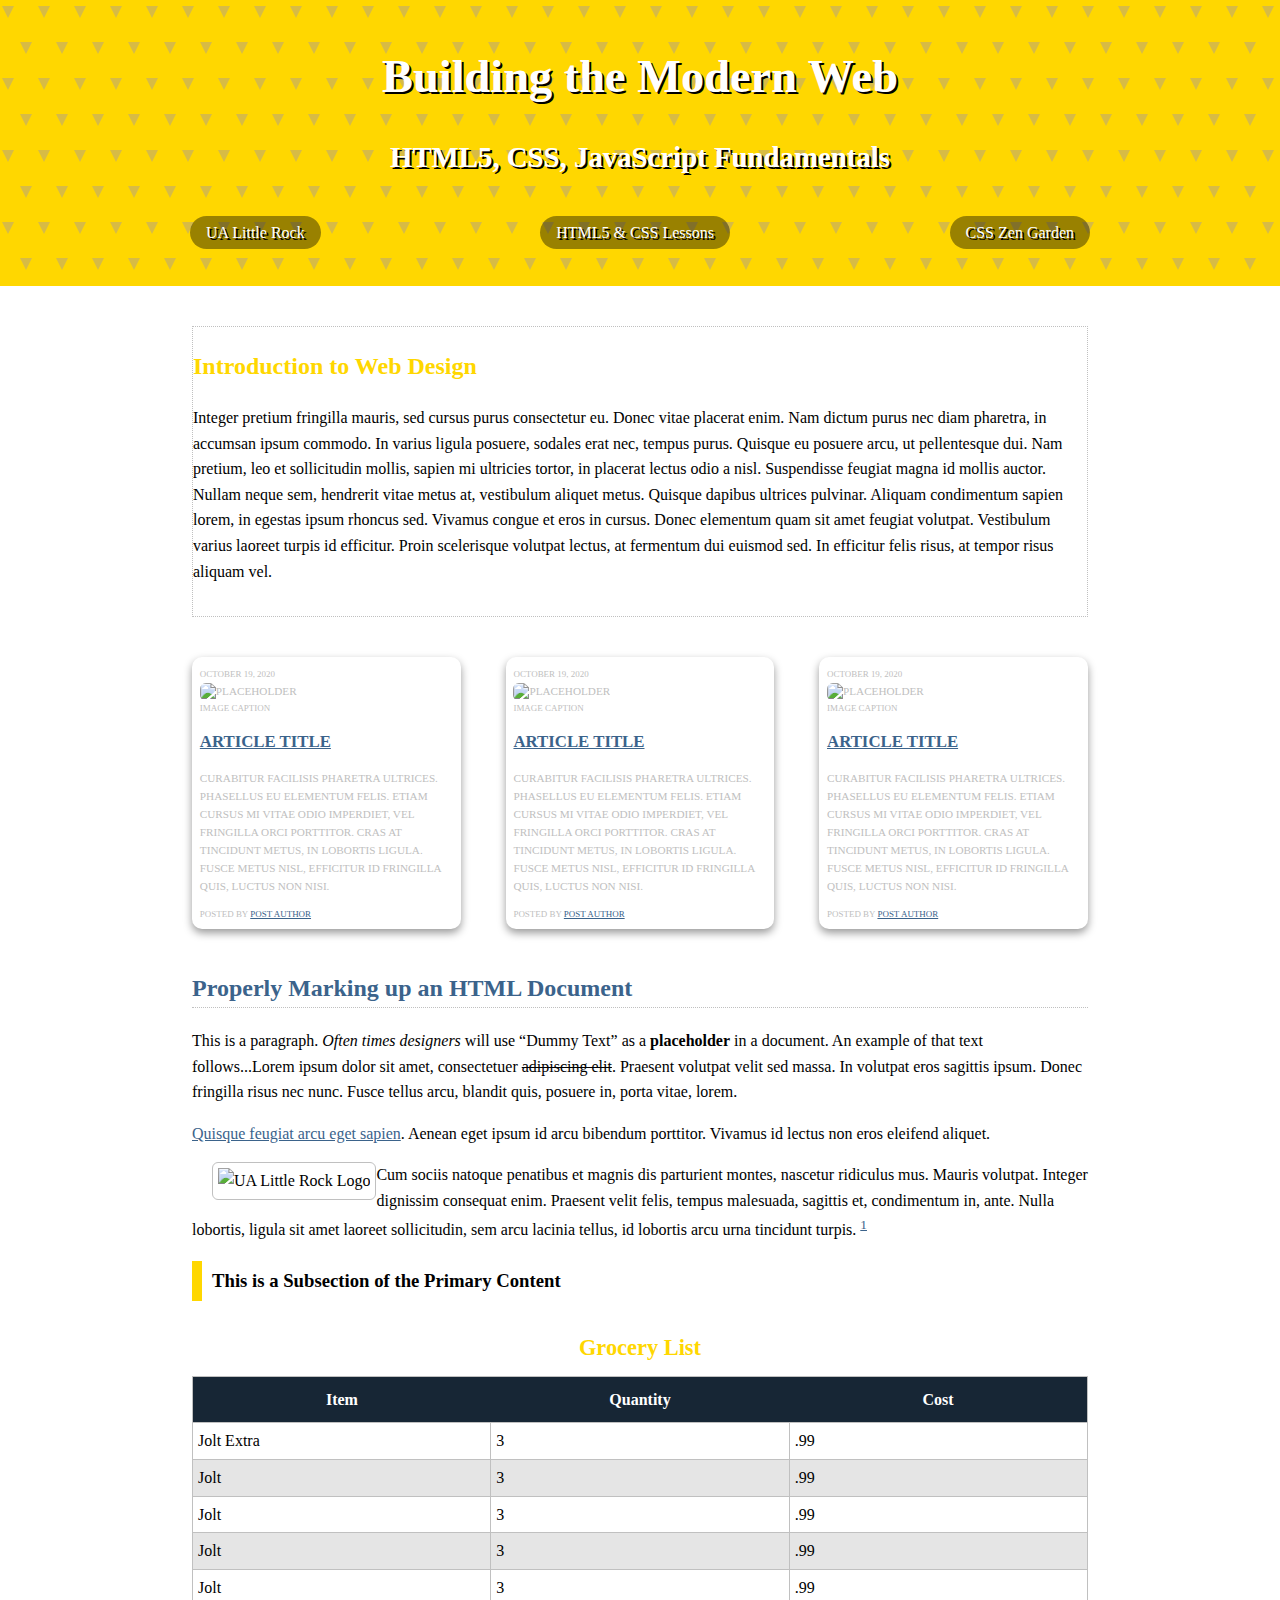
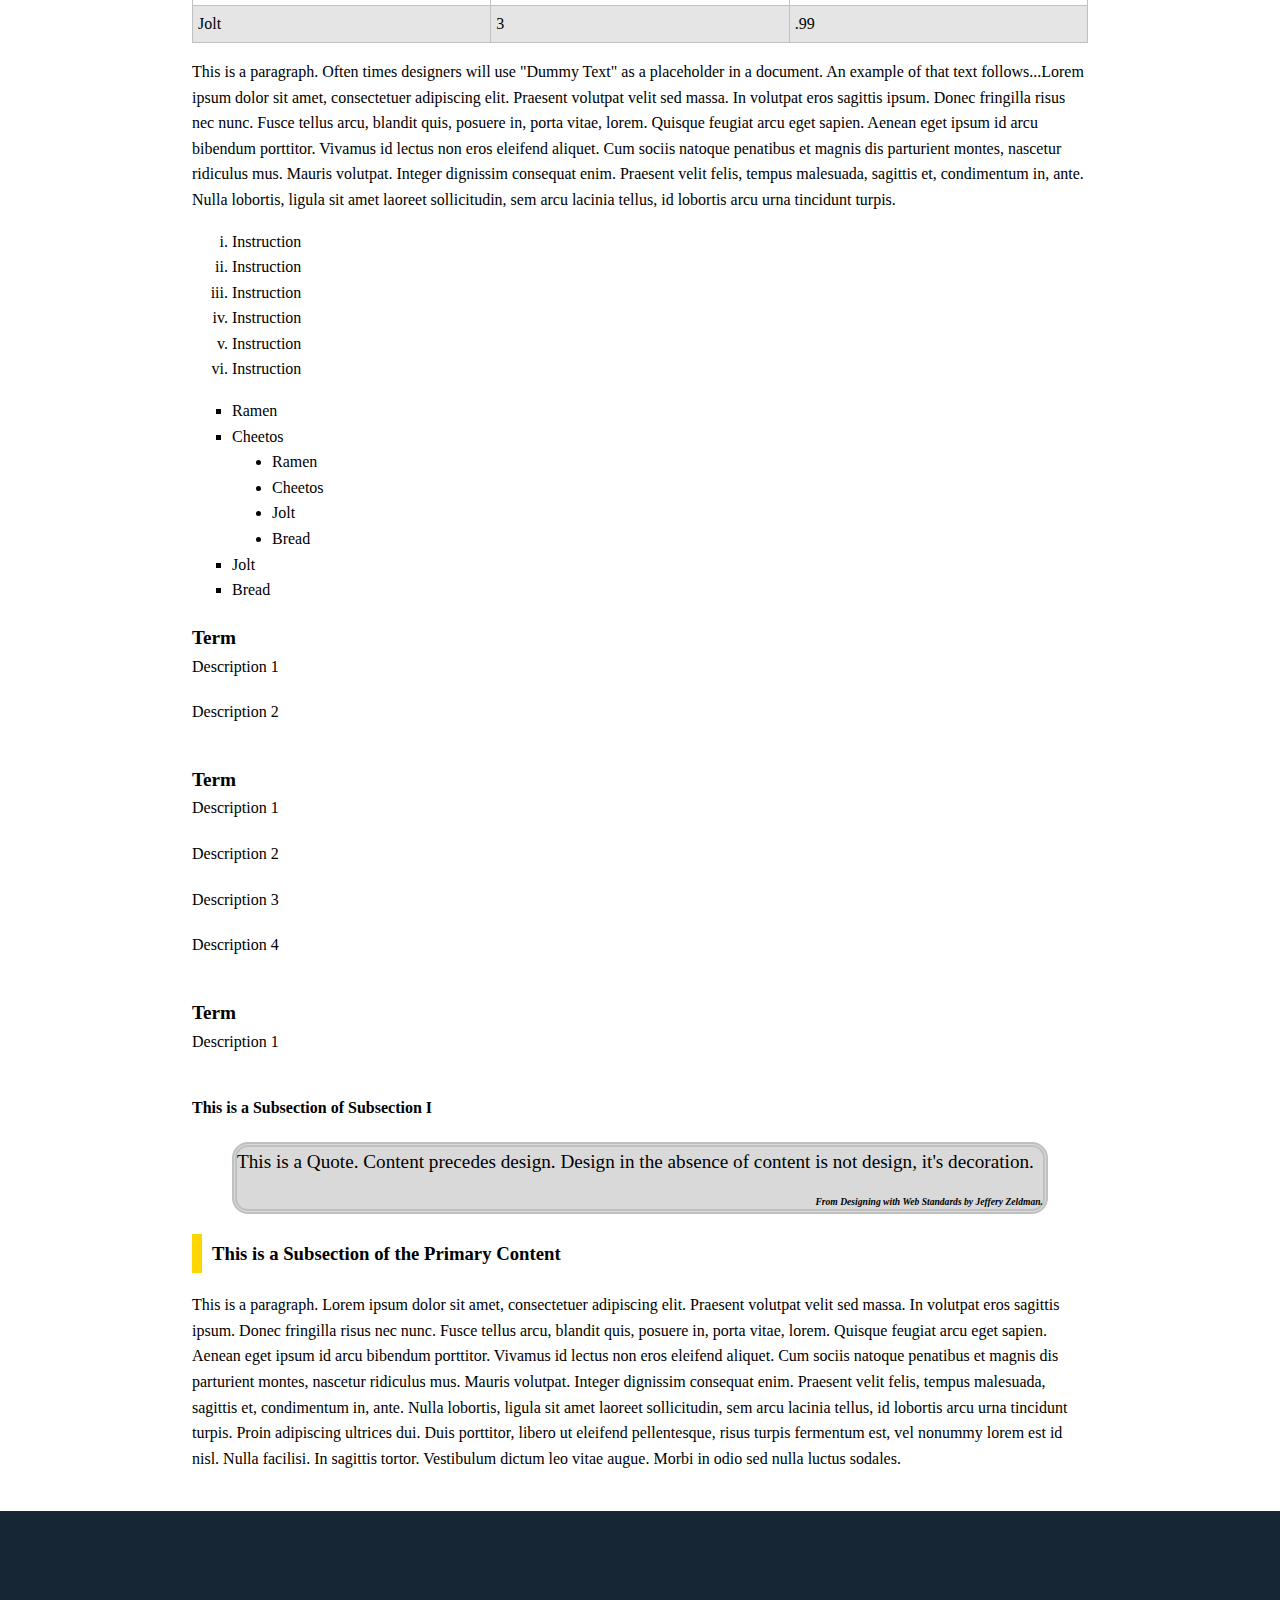
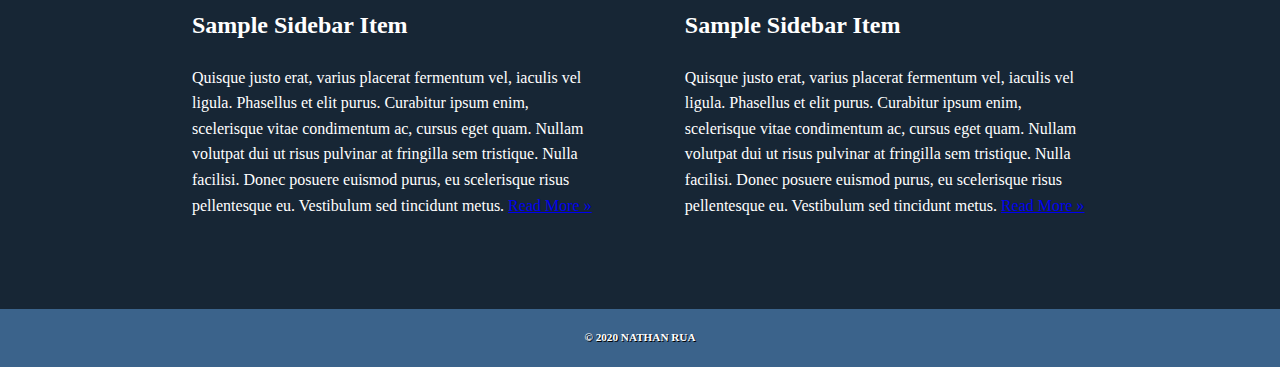
==== css-demo/index.html @ 800b24cb "commit to" ====
<!DOCTYPE html>
<html lang="en">

<head>
  <title>IFSC 1310 - Prototype</title>
  <meta charset="UTF-8" />
  <meta name="description" content="Keyword rich narrative on site purpose" />
  <meta name="author" content="Thomas Wallace" />
  <link rel="stylesheet" href="assets/css/style.css" />
</head>

<body>
  <header role="banner" class="primary">
    
    <h1><a href="index.html">Building the Modern Web</a></h1>
    <h2>HTML5, CSS, JavaScript Fundamentals</h2>
    <nav role="navigation">
      <ul>
        <li><a href="https://ualr.edu/">UA Little Rock</a></li>
        <li><a href="http://learn.shayhowe.com/html-css/getting-to-know-html/">HTML5 & CSS Lessons</a></li>
        <li><a href="http://www.csszengarden.com/">CSS Zen Garden</a></li>
      </ul>
    </nav>
  </header>
  <section id="intro" class="container">
    <h2>Introduction to Web Design</h2>
    <p>Integer pretium fringilla mauris, sed cursus purus consectetur eu. Donec vitae placerat enim. Nam dictum purus nec diam pharetra, in accumsan ipsum commodo. In varius ligula posuere, sodales erat nec, tempus purus. Quisque eu posuere arcu, ut pellentesque
      dui. Nam pretium, leo et sollicitudin mollis, sapien mi ultricies tortor, in placerat lectus odio a nisl. Suspendisse feugiat magna id mollis auctor. Nullam neque sem, hendrerit vitae metus at, vestibulum aliquet metus. Quisque dapibus ultrices
      pulvinar. Aliquam condimentum sapien lorem, in egestas ipsum rhoncus sed. Vivamus congue et eros in cursus. Donec elementum quam sit amet feugiat volutpat. Vestibulum varius laoreet turpis id efficitur. Proin scelerisque volutpat lectus, at fermentum
      dui euismod sed. In efficitur felis risus, at tempor risus aliquam vel.</p>
  </section>
  <section id="content" class="container">
    <article class="post">
      <header>
        <time class="post-date" datetime="2020-10-19">October 19, 2020</time>
        <figure>
          <img src="https://via.placeholder.com/300x200" alt="Placeholder" />
          <figcaption>Image Caption</figcaption>
        </figure>
        <h2> <a href="#" rel="bookmark" title="link to this post">Article Title</a> </h2>
      </header>
      <p>Curabitur facilisis pharetra ultrices. Phasellus eu elementum felis. Etiam cursus mi vitae odio imperdiet, vel fringilla orci porttitor. Cras at tincidunt metus, in lobortis ligula. Fusce metus nisl, efficitur id fringilla quis, luctus non nisi.
        </p>
      <footer class="post-meta"> Posted by <a href="#">Post Author</a></footer>
    </article>
    <article class="post">
      <header>
        <time class="post-date" datetime="2020-10-19">October 19, 2020</time>
        <figure>
          <img src="https://via.placeholder.com/300x200" alt="Placeholder" />
          <figcaption>Image Caption</figcaption>
        </figure>
        <h2> <a href="#" rel="bookmark" title="link to this post">Article Title</a> </h2>
      </header>
      <p>Curabitur facilisis pharetra ultrices. Phasellus eu elementum felis. Etiam cursus mi vitae odio imperdiet, vel fringilla orci porttitor. Cras at tincidunt metus, in lobortis ligula. Fusce metus nisl, efficitur id fringilla quis, luctus non nisi.
        </p>
      <footer class="post-meta"> Posted by <a href="#">Post Author</a></footer>
    </article>
    <article class="post">
      <header>
       <time class="post-date" datetime="2020-10-19">October 19, 2020</time>
        <figure>
          <img src="https://via.placeholder.com/300x200" alt="Placeholder" />
          <figcaption>Image Caption</figcaption>
        </figure>
        <h2> <a href="#" rel="bookmark" title="link to this post">Article Title</a> </h2>
      </header>
      <p>Curabitur facilisis pharetra ultrices. Phasellus eu elementum felis. Etiam cursus mi vitae odio imperdiet, vel fringilla orci porttitor. Cras at tincidunt metus, in lobortis ligula. Fusce metus nisl, efficitur id fringilla quis, luctus non nisi.</p>
      <footer class="post-meta"> Posted by <a href="#">Post Author</a></footer>
    </article>
  </section>
  
  <section id="additional-elements"class="container">
  <h2>Properly Marking up an HTML Document</h2>
  <!--(Primary Content Heading)-->

  <p>This is a paragraph. <em>Often times designers</em> will use <q>Dummy Text</q> as a <strong>placeholder</strong> in a document. An example of that text follows...Lorem ipsum dolor sit amet, consectetuer <del>adipiscing elit</del>. Praesent volutpat
    velit sed massa. In volutpat eros sagittis ipsum. Donec fringilla risus nec nunc. Fusce tellus arcu, blandit quis, posuere in, porta vitae, lorem.</p>

  <p> <a href="#">Quisque feugiat arcu eget sapien</a>. <span class="foo">Aenean</span> eget ipsum id arcu bibendum porttitor. Vivamus id lectus non eros eleifend aliquet.</p>
  <p> <img src="https://thomaswallace.net/wp-content/uploads/2018/02/ualr.png" alt="UA Little Rock Logo" class="img-left" />Cum sociis natoque penatibus et magnis dis parturient montes, nascetur ridiculus mus. Mauris volutpat. Integer dignissim consequat enim. Praesent velit felis,
    tempus malesuada, sagittis et, condimentum in, ante. Nulla lobortis, ligula sit amet laoreet sollicitudin, sem arcu lacinia tellus, id lobortis arcu urna tincidunt turpis. <sup><a href="#">1</a></sup> </p>

  <h3>This is a Subsection of the Primary Content</h3>
  <!-- (Subsection I)-->

  <table>
    <caption>Grocery List</caption>
    <thead>
      <!--Design Time Attribute - Remove before Prodution-->
      <tr>
        <th scope="col">Item</th>
        <th scope="col">Quantity</th>
        <th scope="col">Cost</th>
      </tr>
    </thead>
    <tr>
      <td>Jolt Extra</td>
      <td>3</td>
      <td>.99</td>
    </tr>
    <tr>
      <td>Jolt</td>
      <td>3</td>
      <td>.99</td>
    </tr>
    <tr>
      <td>Jolt</td>
      <td>3</td>
      <td>.99</td>
    </tr>
    <tr>
      <td>Jolt</td>
      <td>3</td>
      <td>.99</td>
    </tr>
    <tr>
      <td>Jolt</td>
      <td>3</td>
      <td>.99</td>
    </tr>
    <tr>
      <td>Jolt</td>
      <td>3</td>
      <td>.99</td>
    </tr>
  </table>

  <p>This is a paragraph. Often times designers will use "Dummy Text" as a placeholder in a document. An example of that text follows...Lorem ipsum dolor sit amet, consectetuer adipiscing elit. Praesent volutpat velit sed massa. In volutpat eros sagittis
    ipsum. Donec fringilla risus nec nunc. Fusce tellus arcu, blandit quis, posuere in, porta vitae, lorem. Quisque feugiat arcu eget sapien. Aenean eget ipsum id arcu bibendum porttitor. Vivamus id lectus non eros eleifend aliquet. Cum sociis natoque
    penatibus et magnis dis parturient montes, nascetur ridiculus mus. Mauris volutpat. Integer dignissim consequat enim. Praesent velit felis, tempus malesuada, sagittis et, condimentum in, ante. Nulla lobortis, ligula sit amet laoreet sollicitudin,
    sem arcu lacinia tellus, id lobortis arcu urna tincidunt turpis.</p>

  <!--This is a list of instructions.-->

  <ol>
    <li>Instruction</li>
    <li>Instruction</li>
    <li>Instruction</li>
    <li>Instruction</li>
    <li>Instruction</li>
    <li>Instruction</li>
  </ol>

  <!--This is a list of items to purchase at the grocery store.-->

  <ul>
    <li>Ramen</li>
    <li>Cheetos
      <ul>
        <li>Ramen</li>
        <li>Cheetos</li>
        <li>Jolt</li>
        <li>Bread</li>
      </ul>
    </li>
    <li>Jolt</li>
    <li>Bread</li>
  </ul>

  <!--This is an Example of how we should mark up a term and its description(s)-->
  <dl>
    <dt>Term</dt>
    <dd>Description 1</dd>
    <dd>Description 2</dd>
    <dt>Term</dt>
    <dd>Description 1</dd>
    <dd>Description 2</dd>
    <dd>Description 3</dd>
    <dd>Description 4</dd>
    <dt>Term</dt>
    <dd>Description 1</dd>
  </dl>

  <h4>This is a Subsection of Subsection I</h4>

  <blockquote>This is a Quote. Content precedes design. Design in the absence of content is not design, it's decoration. <cite>From Designing with Web Standards by Jeffery Zeldman.</cite></blockquote>

  <h3>This is a Subsection of the Primary Content</h3>
  <!--(Subsection II)-->

  <p>This is a paragraph. Lorem ipsum dolor sit amet, consectetuer adipiscing elit. Praesent volutpat velit sed massa. In volutpat eros sagittis ipsum. Donec fringilla risus nec nunc. Fusce tellus arcu, blandit quis, posuere in, porta vitae, lorem. Quisque
    feugiat arcu eget sapien. Aenean eget ipsum id arcu bibendum porttitor. Vivamus id lectus non eros eleifend aliquet. Cum sociis natoque penatibus et magnis dis parturient montes, nascetur ridiculus mus. Mauris volutpat. Integer dignissim consequat
    enim. Praesent velit felis, tempus malesuada, sagittis et, condimentum in, ante. Nulla lobortis, ligula sit amet laoreet sollicitudin, sem arcu lacinia tellus, id lobortis arcu urna tincidunt turpis. Proin adipiscing ultrices dui. Duis porttitor,
    libero ut eleifend pellentesque, risus turpis fermentum est, vel nonummy lorem est id nisl. Nulla facilisi. In sagittis tortor. Vestibulum dictum leo vitae augue. Morbi in odio sed nulla luctus sodales.</p>
</section>
  
  <aside role="complementary">
    <div class="container">
      <article class="widget">
        <header>
          <h2>Sample Sidebar Item </h2>
        </header>
        <p>Quisque justo erat, varius placerat fermentum vel, iaculis vel ligula. Phasellus et elit purus. Curabitur ipsum enim, scelerisque vitae condimentum ac, cursus eget quam. Nullam volutpat dui ut risus pulvinar at fringilla sem tristique. Nulla facilisi.
          Donec posuere euismod purus, eu scelerisque risus pellentesque eu. Vestibulum sed tincidunt metus. <a href="#">Read More &raquo;</a></p>
        <footer>Widget Footer</footer>
      </article>
      <article class="widget">
        <header>
          <h2>Sample Sidebar Item </h2>
        </header>
        <p>Quisque justo erat, varius placerat fermentum vel, iaculis vel ligula. Phasellus et elit purus. Curabitur ipsum enim, scelerisque vitae condimentum ac, cursus eget quam. Nullam volutpat dui ut risus pulvinar at fringilla sem tristique. Nulla facilisi.
          Donec posuere euismod purus, eu scelerisque risus pellentesque eu. Vestibulum sed tincidunt metus. <a href="#">Read More &raquo;</a></p>
        <footer>Widget Footer</footer>
      </article>
    </div>
  </aside>
  <!--#secondary -->
  <!--#content -->

  <footer id="colophon" role="contentinfo">
    <h6>&copy; 2020 Nathan Rua</h6>
  </footer>
</body>

</html>
---- css-demo/assets/css/style.css ----
/*------------Box Sizing--------------*/

html {
    box-sizing: border-box;
}
*,
*:before,
*:after {
    box-sizing: inherit;
}

/*----------Utility Class----------*/
.container{
  width:70vw;
  margin:40px auto;
  max-width:960px;
}

.img-left{
     float:left;
     border:1px solid #c0c0c0;
     padding:5px;
     border-radius:6px;
     margin-left:20px;
 }

.img-center{
    display:block;
    border:1px solid #c0c0c0;
    padding:5px;
    border-radius:6px;
    margin:20px auto;
}

#additional-elements h3{
    border-left: 10px solid #ffd700;
    padding:5px 10px;
}

table{
    width:100%;
    border:1px solid #c0c0c0;
    border-collapse:collapse;
}
table caption{
    color:#ffd700;
    padding:10px;
    font-weight:bold;
    font-size:1.4rem;
}
table tr:nth-child(even){
    background-color:rgba(0,0,0,0.1);
}

table tr:hover{
    background-color:rgba(0,0,0,0.25);
}

table td{
    border:1px solid #c0c0c0;
    padding:5px;
}
table th{
    background-color:#172635;
    color:#fff;
    width:33%;
    padding:10px;
}


body{
    font-family:'Libre Baskerville', serif;
    margin:0;
    line-height: 1.6;
}
header.primary{
    background:#ffd700;
    background-image:url("data:image/svg+xml,%3Csvg xmlns='http://www.w3.org/2000/svg' width='36' height='72' viewBox='0 0 36 72'%3E%3Cg fill-rule='evenodd'%3E%3Cg fill='%239C92AC' fill-opacity='0.4'%3E%3Cpath d='M2 6h12L8 18 2 6zm18 36h12l-6 12-6-12z'/%3E%3C/g%3E%3C/g%3E%3C/svg%3E");
    text-align:center;
    color:#ffffff;
    text-shadow:2px 2px #000000;
    /* Long Form */
    padding-top:40px;
    padding-right:40px;
    padding-bottom:20px;
    padding-left:40px;
    /* T,R,B,L */
    padding:40px 40px 20px 40px;
    /* Top/Bottom  Right/Left */
    padding:20px 40px;
}
    
    header.primary h1{
        font-size:2.9rem;
        margin: 20px 0;
    }
    
    header.primary h1 a{
        color:#ffffff;
        text-decoration:none;
    }
    
    header.primary h2{
        font-size:1.8rem;
        /* Top | Left/Right | Bottom */
        margin: 20px auto 40px;
    }
    
    header.primary nav{
        width:80vw;
        margin:20px auto;
        max-width:900px;
    }
    
    header.primary nav ul{
    padding:0;
    display:flex;
    flex-direction:row;
    justify-content: space-between;
    }
    
    header.primary nav ul li{
    list-style-type:none;
     }
    header.primary nav ul li a{
    color:#ffffff;
    text-decoration:none;
    background-color:#000000;
    background-color:rgba(0,0,0,0.4);
    padding:8px 16px;
    border-radius: 20px;
    transition: 0.5s;
     }
     
     header.primar nav a:hover,
      header.primar nav a:active{
          background-color:rgba(0,0,0,0.8);
      }
      
      #intro{
        border: 1px dotted #c0c0c0;
        padding-bottom:1rem;
      }
     
     #intro h2{
      color:#ffd700;
    }

     #intro p{ 
      
    }
     
     #content{
         display:flex;
         flex-direction:row;
         justify-content:space-between;
     }
     
    #content article.post{
        width:30%;
        box-shadow:0 4px 8px rgba(0,0,0,.4);
        padding:0.7em;
        font-size:0.7rem;
        border-radius:10px;
        transition:0.5s;
     }
     
     #content article.post:hover{
         box-shadow:0 8px 16px rgba(0,0,0,.4);
     }
     
     article.post figure{
         margin:0;
     }
     
     article.post time, article.post figcaption, article.post, .post-meta{
         font-size:.8em;
         text-transform:uppercase;
         color:#c0c0c0;
     }
     
     article.post img{
         border-radius:6px;
     }
     
     #content article a:link, #content article a:visited{
         color:#3b638b;
     }
     article.post a:hover, article.post a:active{
         text-decoration:none;
     }
     #additional-elements h2{
         color:#3b638b;
         border-bottom:1px dotted #c0c0c0;
}
     
     #additional-elements a:link, #additional-elements a:visited{
         color:#3b638b;
}

     #additional-elements a:hover, #additional-elements a:active{
         text-decoration:none;
}

     #additional-elements ol{
         list-style-type:lower-roman;
}
     
     #additional-elements ul{
         list-style-type:square;
     }
     
     #additional-elements ul ul{
         list-style-type:disc;
     }
     
     #additional-elements dl{
         
     }
     
     #additional-elements dt{
         font-weight:bold;
         font-size:1.2rem;
         margin-top:20px;
     }
     
     #additional-elements dd{
         margin:0;
         padding-bottom:20px;
     }
     
      dd + dt {
          margin-top:20px;
      }
      
      blockquote{
          background:rgba(0,0,0,.15);
          border:5px double #c0c0c0;
          border-radius:16px;
          font-size:1.2em;
      }
      
      blockquote cite{
          display:block;
          text-align:right;
          font-weight:bold;
          font-size:.6rem;
          padding-top:1rem;
      }
      
     
     /* Attribute Selectors */
     aside[role="complementary"]{
         background-color:#172635;
         color:#fff;
         padding:2.2rem;
     }
     
     aside .container{
         display:flex;
         flex-direction:row;
         justify-content:space-between;
     }
     
     aside article.widget{
         width:45%;
     }
     
     aside a.read-more:link{
         color:white;
         display:block;
         margin-top:10px;
     }
     
     aside article.widget footer{
         display:none;
     }
     
     #colophon {
         background-color:#3b638b;
     }
     
     #colophon h6{
         padding:20px;
         margin:0;
         text-align:center;
         color:#fff;
         font-size:.7rem;
         text-transform:uppercase;
         text-shadow:1px 1px #000000;
     }
     
     
     
     
     /* Media Query Example */
     
     @media screen and (max-width:585px) {
         
        header.primary nav ul{
        display:flex;
        flex-direction:column;
        justify-content:space-around;
        margin:0 auto;
        }
         
         header.primary nav a{
             display:block;
             
         }
         
         header.primary nav li{
             margin-bottom:10px;
         }
         
         
         
         }
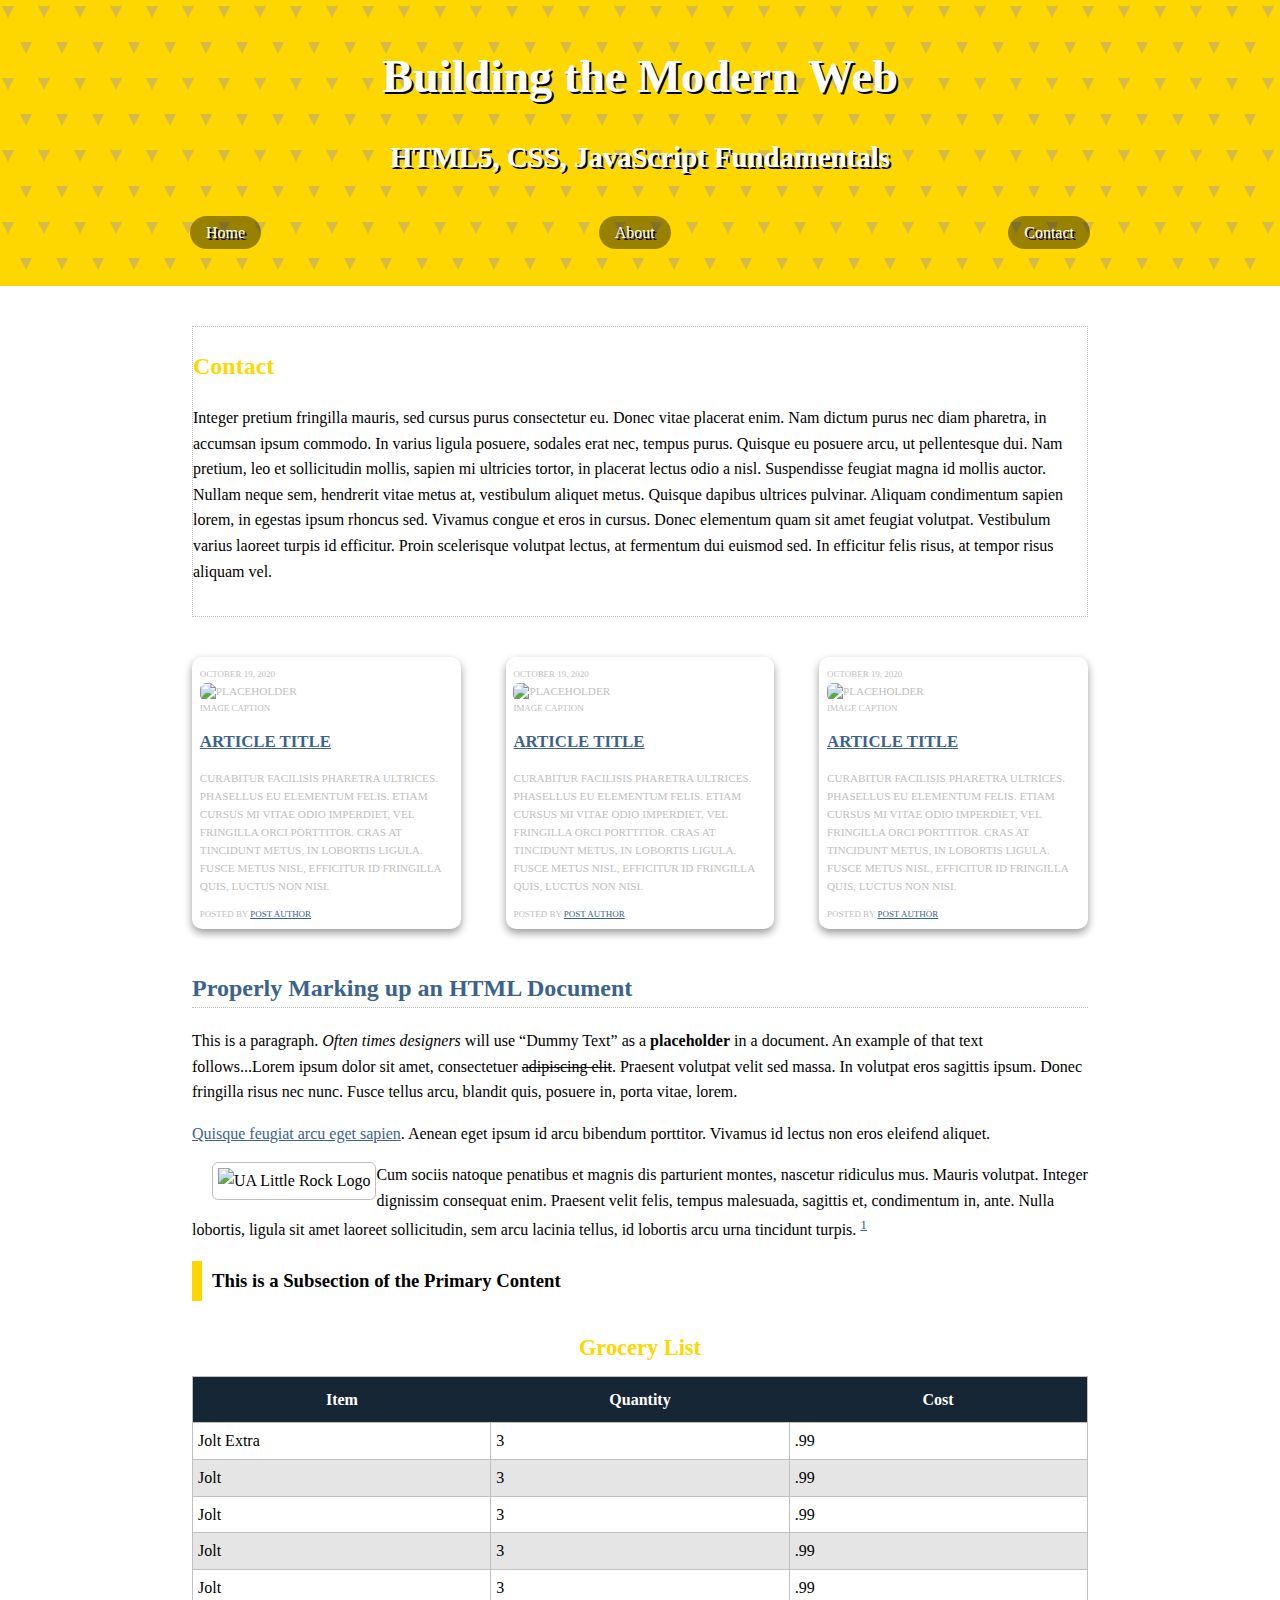
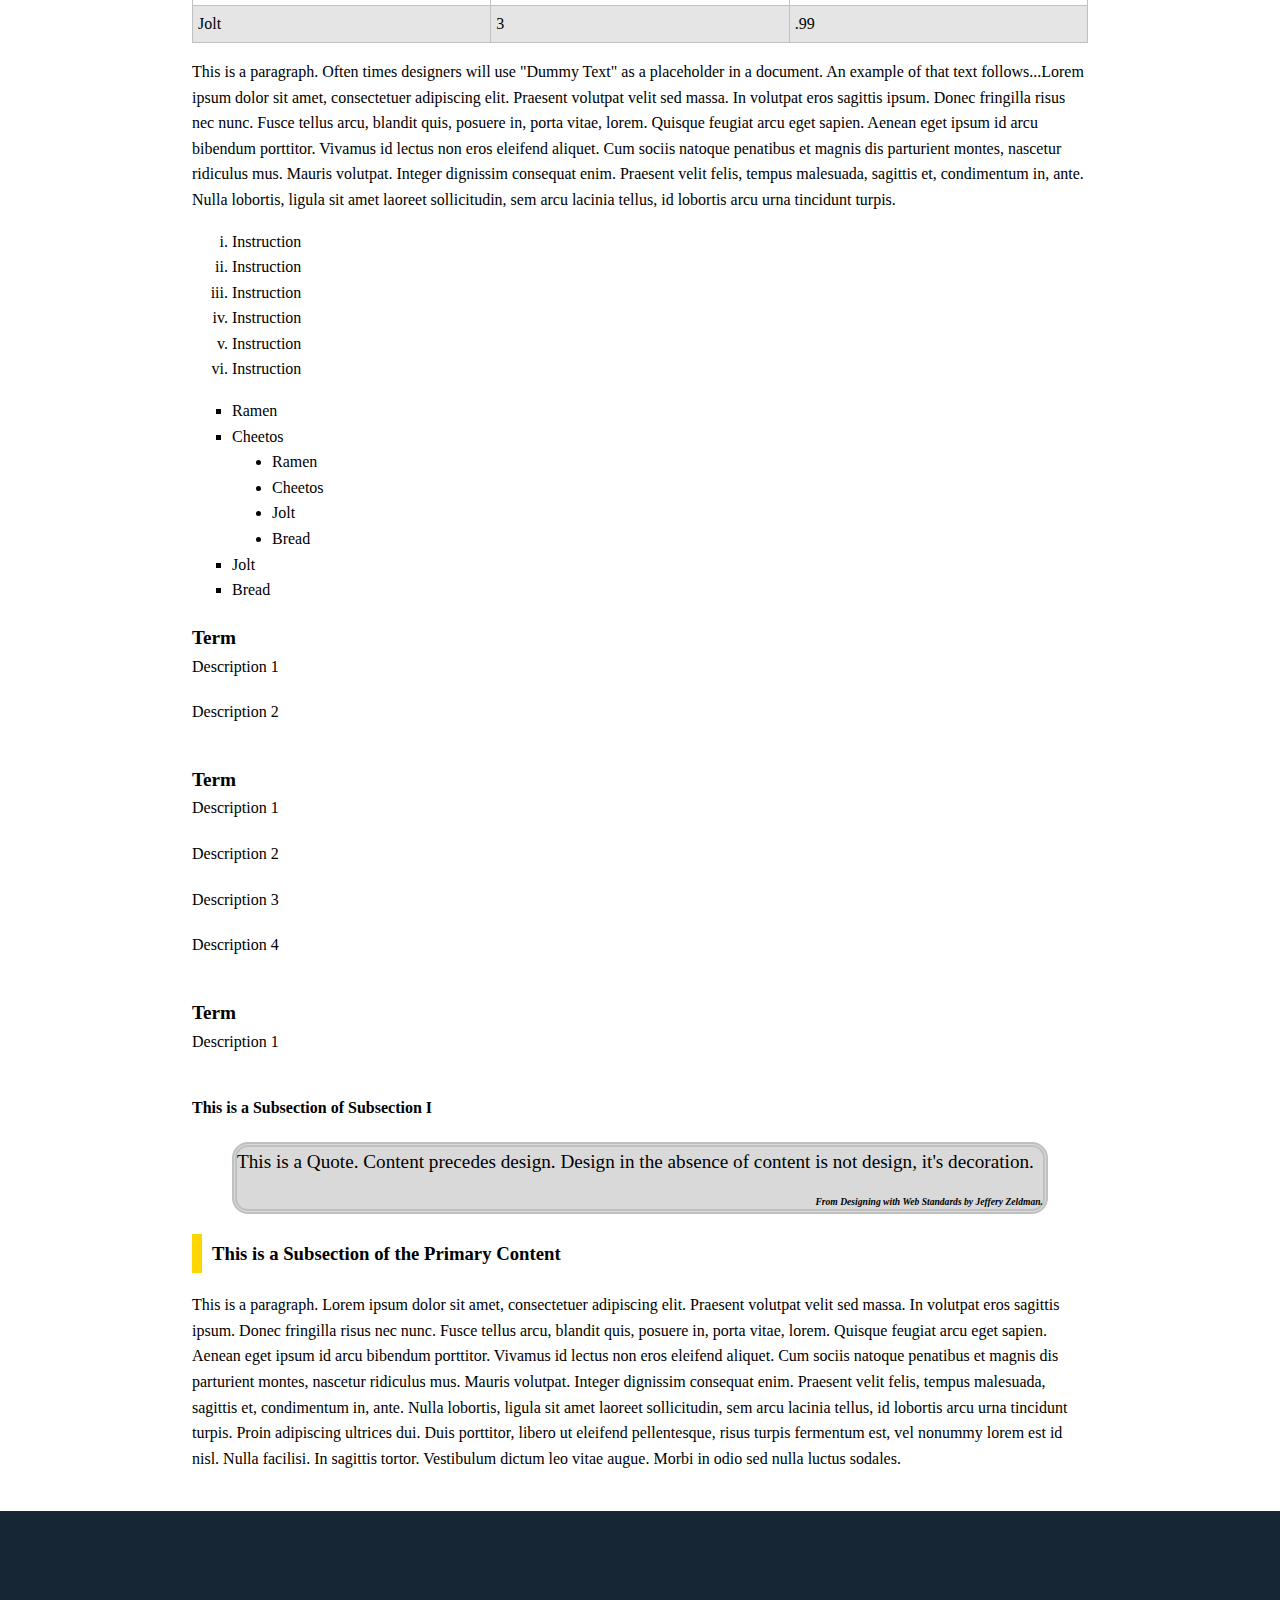
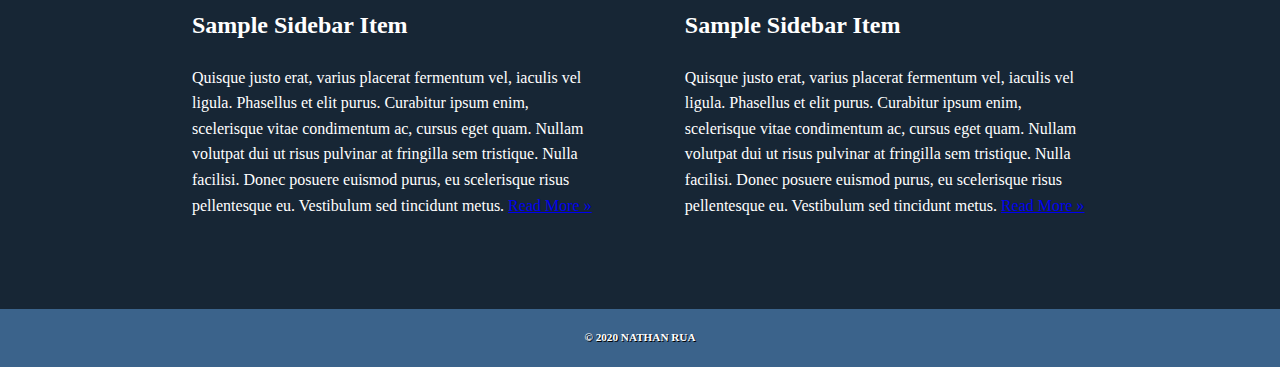
==== commit cf50dbca: "Added homepage file to repo" ====
--- a/css-demo/index.html
+++ b/css-demo/index.html
@@ -5,25 +5,27 @@
   <title>IFSC 1310 - Prototype</title>
   <meta charset="UTF-8" />
   <meta name="description" content="Keyword rich narrative on site purpose" />
-  <meta name="author" content="Thomas Wallace" />
-  <link rel="stylesheet" href="assets/css/style.css" />
+  <meta name="author" content="Nathan Rua" />
+  <link rel="preconnect" href= "https://fonts.googleapis.com" >
+  <link rel="preconnect" href= "https://fonts.gstatic.com" crossorigin >
+  <link href="https://fonts.googleapis.com/css2?family=Lato&display=swap" rel="stylesheet">
+  <link rel="stylesheet" href="assets/css/style.css" type="text/css" />
 </head>
 
 <body>
   <header role="banner" class="primary">
-    
     <h1><a href="index.html">Building the Modern Web</a></h1>
     <h2>HTML5, CSS, JavaScript Fundamentals</h2>
     <nav role="navigation">
       <ul>
-        <li><a href="https://ualr.edu/">UA Little Rock</a></li>
-        <li><a href="http://learn.shayhowe.com/html-css/getting-to-know-html/">HTML5 & CSS Lessons</a></li>
-        <li><a href="http://www.csszengarden.com/">CSS Zen Garden</a></li>
+        <li><a href="index.html">Home</a></li>
+        <li><a href="about.html">About</a></li>
+        <li><a href="contact.html">Contact</a></li>
       </ul>
     </nav>
   </header>
   <section id="intro" class="container">
-    <h2>Introduction to Web Design</h2>
+    <h2>Contact</h2>
     <p>Integer pretium fringilla mauris, sed cursus purus consectetur eu. Donec vitae placerat enim. Nam dictum purus nec diam pharetra, in accumsan ipsum commodo. In varius ligula posuere, sodales erat nec, tempus purus. Quisque eu posuere arcu, ut pellentesque
       dui. Nam pretium, leo et sollicitudin mollis, sapien mi ultricies tortor, in placerat lectus odio a nisl. Suspendisse feugiat magna id mollis auctor. Nullam neque sem, hendrerit vitae metus at, vestibulum aliquet metus. Quisque dapibus ultrices
       pulvinar. Aliquam condimentum sapien lorem, in egestas ipsum rhoncus sed. Vivamus congue et eros in cursus. Donec elementum quam sit amet feugiat volutpat. Vestibulum varius laoreet turpis id efficitur. Proin scelerisque volutpat lectus, at fermentum
@@ -69,7 +71,6 @@
       <footer class="post-meta"> Posted by <a href="#">Post Author</a></footer>
     </article>
   </section>
-  
   <section id="additional-elements"class="container">
   <h2>Properly Marking up an HTML Document</h2>
   <!--(Primary Content Heading)-->
--- a/css-demo/assets/css/style.css
+++ b/css-demo/assets/css/style.css
@@ -300,8 +300,9 @@
         header.primary nav ul{
         display:flex;
         flex-direction:column;
-        justify-content:space-around;
-        margin:0 auto;
+        justify-content: space-around;
+        margin: 0 auto;
+        width: 60vw;
         }
          
          header.primary nav a{
